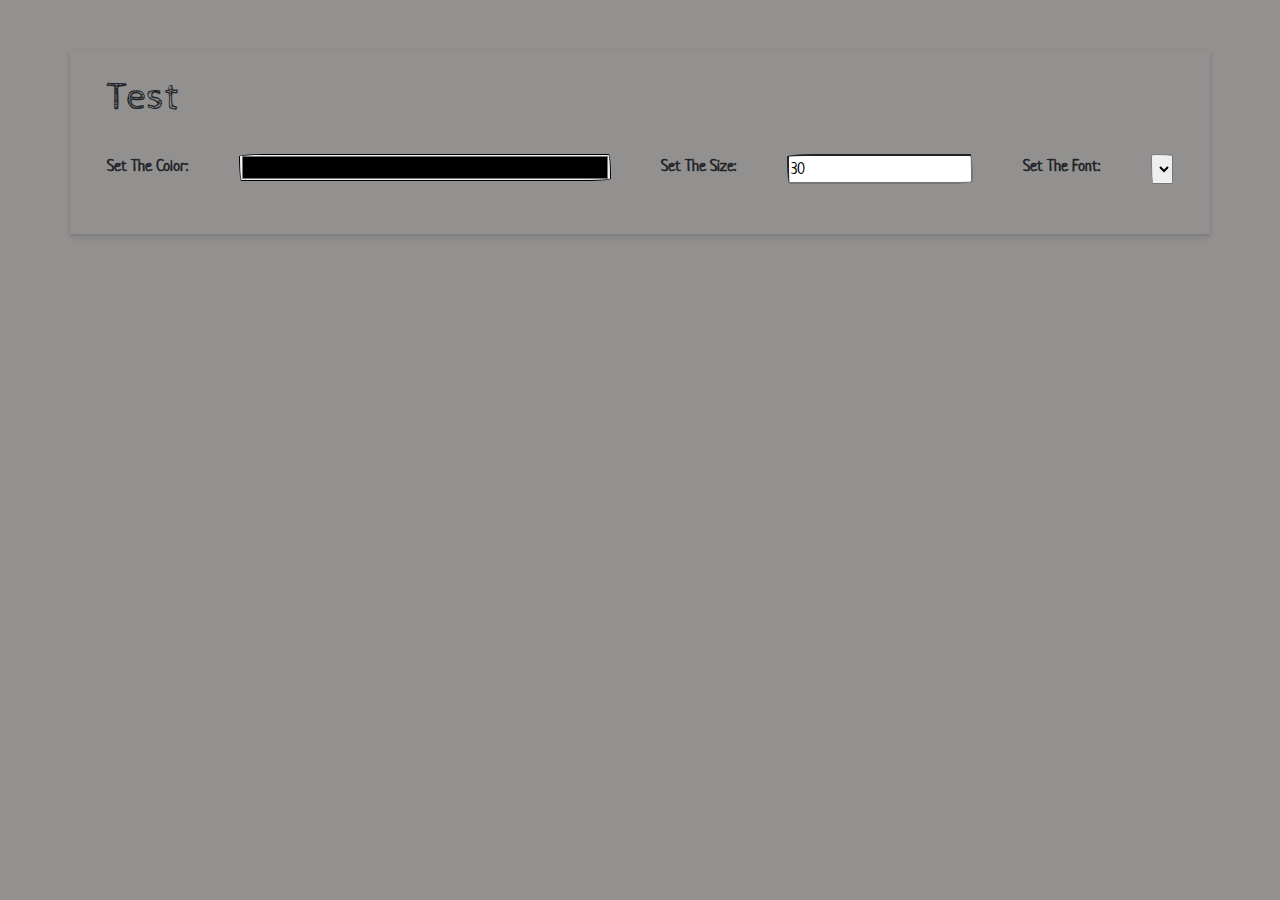
==== ex2/ex2.html @ fb92a692 "ex3" ====
<!DOCTYPE html>
<html lang="en">

<head>
    <meta charset="UTF-8">
    <meta name="viewport" content="width=device-width, initial-scale=1.0">
    <title>Document</title>
    <link rel="stylesheet" href="bootstrap.css">
    <link rel="stylesheet" href="bootstrap2.css">
    <link rel="stylesheet" href="ex2.css">


</head>

<body>
    <div class="container elevation">
        <h1 class="p-4" id="title">Test</h1>
        <div class="d-flex flex-wrap justify-content-around col-12">
            Set The Color:<input type="color" id="color-input" class="col-4">
            Set The Size:<input min="1" max="250" value="30" type="number" id="number-input" class="col-2">
            Set The Font:<select id="font-select">
            </select>
        </div>
    </div>
    <script src="ex3.js"></script>
</body>

</html>
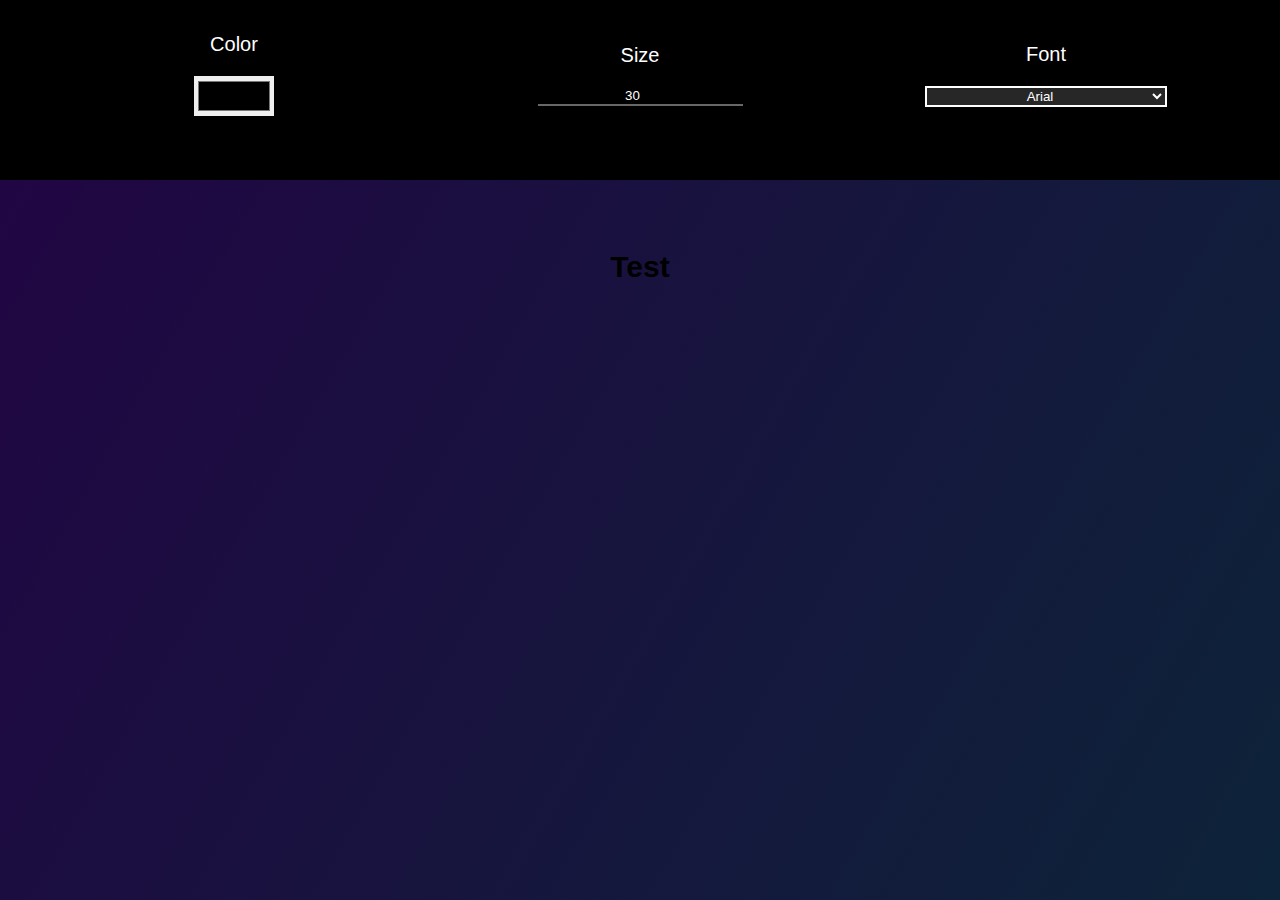
==== commit 535d60fa: "Updated UI" ====
--- a/ex2/ex2.html
+++ b/ex2/ex2.html
@@ -5,24 +5,27 @@
     <meta charset="UTF-8">
     <meta name="viewport" content="width=device-width, initial-scale=1.0">
     <title>Document</title>
-    <link rel="stylesheet" href="bootstrap.css">
-    <link rel="stylesheet" href="bootstrap2.css">
     <link rel="stylesheet" href="ex2.css">
 
 
 </head>
 
 <body>
-    <div class="container elevation">
-        <h1 class="p-4" id="title">Test</h1>
-        <div class="d-flex flex-wrap justify-content-around col-12">
-            Set The Color:<input type="color" id="color-input" class="col-4">
-            Set The Size:<input min="1" max="250" value="30" type="number" id="number-input" class="col-2">
-            Set The Font:<select id="font-select">
-            </select>
-        </div>
+    <div class="top">
+        <table>
+            <tr>
+                <td>Color<br>
+                    <input type="color" id="color-input">
+                </td>
+                <td>Size<br><input min="10" max="300" value="30" type="number" id="number-input"></td>
+                <td>Font<br><select id="font-select"></select></td>
+            </tr>
+        </table>
     </div>
-    <script src="ex3.js"></script>
+    <div class="bottom">
+        <h1 id="title">Test</h1>
+    </div>
+    <script src="ex2.js"></script>
 </body>
 
 </html>--- a/ex2/ex2.css
+++ b/ex2/ex2.css
@@ -1,8 +1,101 @@
+@keyframes anim {
+  0% {
+    background-position: 0% 0%;
+  }
+
+  25% {
+    background-position: 100% 100%;
+  }
+
+  50% {
+    background-position: 100% 0;
+  }
+
+  75% {
+    background-position: 0% 100%;
+  }
+}
+
 body {
-  background-color: rgb(147, 144, 144);
+  margin: 0;
+  padding: 0;
+  background: linear-gradient(120deg, rgb(34, 4, 68), rgb(2, 51, 51), rgb(1, 48, 1));
+  background-size: 300% 300%;
+  animation: 20s anim alternate infinite;
+  height: 100vh;
 }
-.elevation {
-  margin-top: 50px;
-  box-shadow: 0 4px 6px rgba(0, 0, 0, 0.1), 0 1px 3px rgba(0, 0, 0, 0.08);
-  padding-bottom: 50px;
+
+#title {
+  font-size: 30px;
+  font-family: Arial;
 }
+
+input[type="color"] {
+  width: 80px;
+  height: 40px;
+  overflow: hidden;
+  border: none;
+  outline: none;
+}
+
+table {
+  width: 100%;
+  table-layout: fixed;
+  text-align: center;
+}
+
+.top {
+  position: absolute;
+  top: 0;
+  height: 20%;
+  width: 100%;
+  background-color: black;
+  padding: 30px;
+  box-sizing: border-box;
+  color: white;
+  font-size: 20px;
+  font-family: 'Lucida Sans', 'Lucida Sans Regular', 'Lucida Grande', 'Lucida Sans Unicode', Geneva, Verdana, sans-serif;
+}
+
+.bottom {
+  position: absolute;
+  top: 20%;
+  height: 80%;
+  width: 100%;
+}
+
+h1 {
+  padding: 50px;
+  text-align: center;
+}
+
+input,
+select {
+  margin: 20px;
+}
+
+#number-input {
+  color: white;
+  background: none;
+  border: none;
+  border-bottom: 2px solid rgba(255, 255, 255, 0.404);
+  text-align: center;
+  transition: 0.25s;
+  width: 50%;
+  outline: none;
+}
+
+#number-input:hover,
+#number-input:focus {
+  width: 70%;
+  border-bottom: 2px solid white;
+}
+
+select {
+  text-align: center;
+  width: 60%;
+  outline: none;
+  background: rgb(39, 39, 39);
+  border: 2px solid white;
+  color: white;
+}